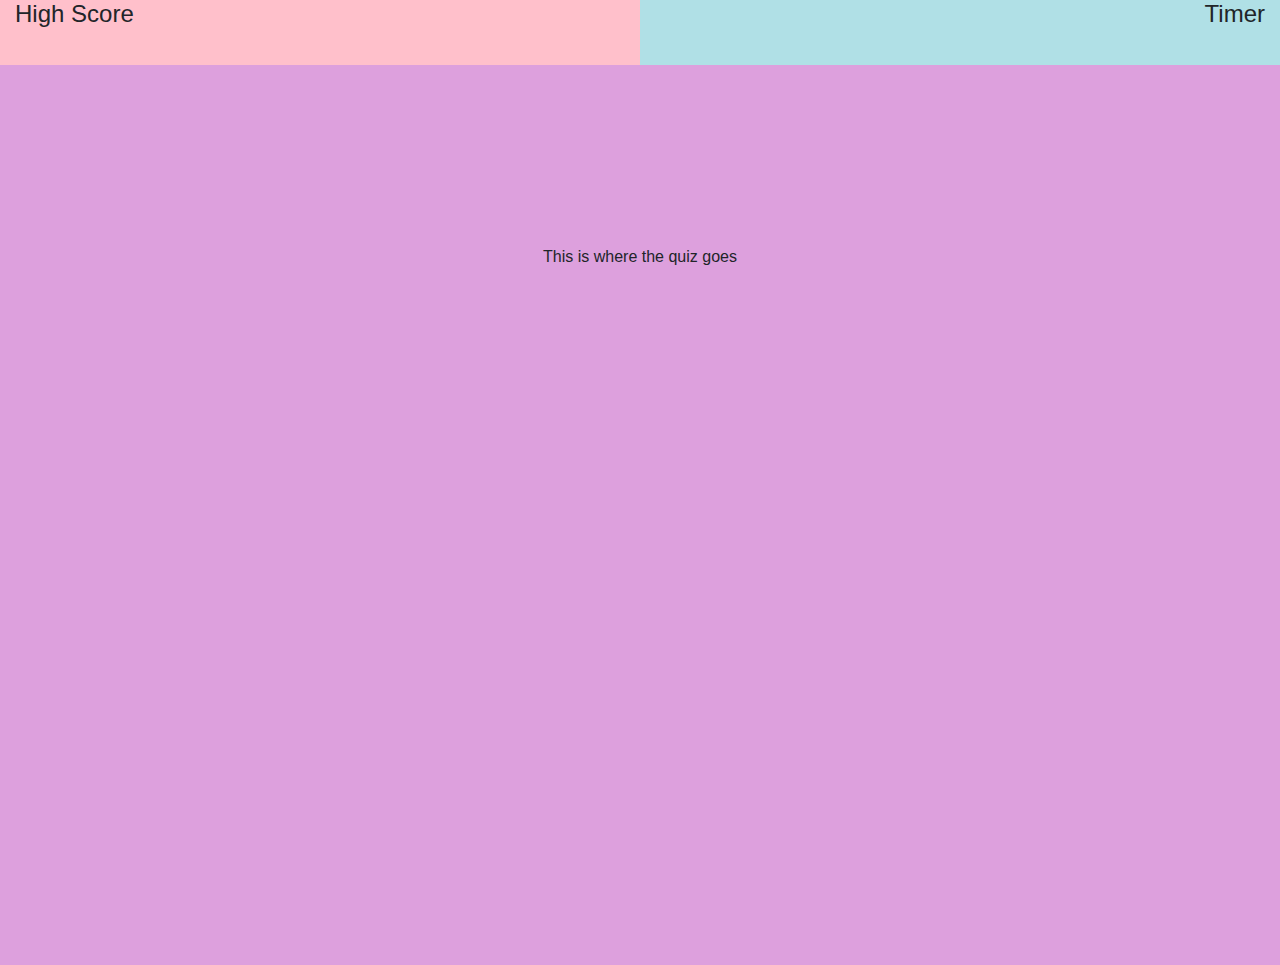
==== index.html @ 603d9079 "shell" ====
<!DOCTYPE html>
<html lang="en">
    
<head>
    <meta charset="UTF-8">
    <!-- <meta name="viewport" content="width=device-width, initial-scale=1.0">
    <meta http-equiv="X-UA-Compatible" content="ie=edge"> -->
    <link rel="stylesheet" href="https://stackpath.bootstrapcdn.com/bootstrap/4.4.1/css/bootstrap.min.css" integrity="sha384-Vkoo8x4CGsO3+Hhxv8T/Q5PaXtkKtu6ug5TOeNV6gBiFeWPGFN9MuhOf23Q9Ifjh" crossorigin="anonymous">
    <link rel="stylesheet" href="style.css">
    <title>Timed Quiz</title>
</head>
<body>
    <div class="row-1">
      <div class="col-6 left">
         <h1>High Score</h1>
      </div>
       <div class="col-6 right">
           <h1>Timer</h1>
       </div>
    </div>
     
    <div class="row-2">
      <div class="col-lg-12 body">This is where the quiz goes</div>

    </div>
   


   
    <script src="https://code.jquery.com/jquery-3.4.1.slim.min.js" integrity="sha384-J6qa4849blE2+poT4WnyKhv5vZF5SrPo0iEjwBvKU7imGFAV0wwj1yYfoRSJoZ+n" crossorigin="anonymous"></script>
    <script src="https://cdn.jsdelivr.net/npm/popper.js@1.16.0/dist/umd/popper.min.js" integrity="sha384-Q6E9RHvbIyZFJoft+2mJbHaEWldlvI9IOYy5n3zV9zzTtmI3UksdQRVvoxMfooAo" crossorigin="anonymous"></script>
    <script src="https://stackpath.bootstrapcdn.com/bootstrap/4.4.1/js/bootstrap.min.js" integrity="sha384-wfSDF2E50Y2D1uUdj0O3uMBJnjuUD4Ih7YwaYd1iqfktj0Uod8GCExl3Og8ifwB6" crossorigin="anonymous"></script>
    <script src="./quiz.js"></script>
</body>
</html>
---- style.css ----
.left {
    background-color: pink;
    float: left;
    height: 7.2vh;
}
.right {
    background-color: powderblue;
    float: right;
    font-size: 40px;
    text-align: right;
    height: 7.2vh;
}
.body {
    background-color: plum;
    float: left;
    text-align: center;
    height: 100vh;
    padding-top: 20vh;
}
h1 {
    font-size: 24px;
}
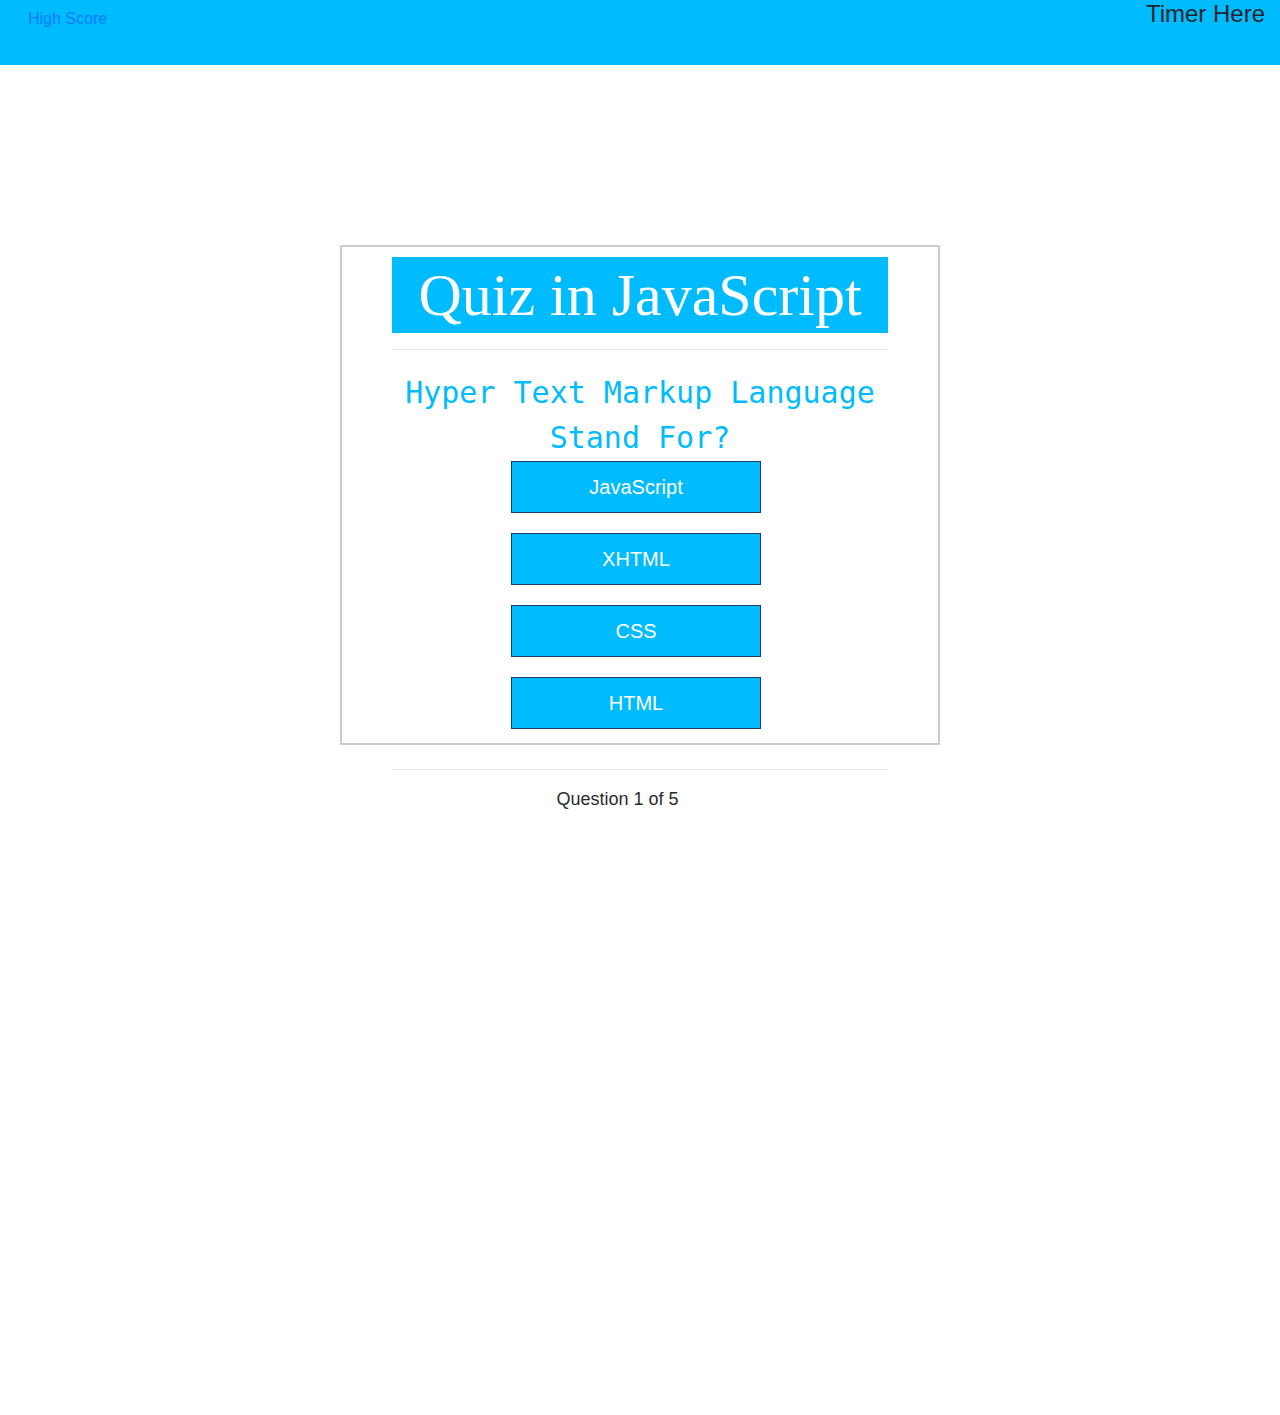
==== commit 69576920: "Homework-4 update" ====
--- a/index.html
+++ b/index.html
@@ -12,16 +12,37 @@
 <body>
     <div class="row-1">
       <div class="col-6 left">
-         <h1>High Score</h1>
+            <button type="button" class="btn btn-link h1">High Score</button>
       </div>
        <div class="col-6 right">
-           <h1>Timer</h1>
+           <h1>Timer Here</h1>
        </div>
     </div>
-     
-    <div class="row-2">
-      <div class="col-lg-12 body">This is where the quiz goes</div>
 
+    <div class="row-2 quiz">
+      <div class="col-lg-12 body">   
+            <div class="grid">
+                    <div id="quiz">
+                        <h1>Quiz in JavaScript</h1>
+                        <hr style="margin-bottom: 20px">
+             
+                        <p id="question"></p>
+             
+                        <div class="buttons">
+                            <button id="btn0"><span id="choice0"></span></button>
+                            <button id="btn1"><span id="choice1"></span></button>
+                            <button id="btn2"><span id="choice2"></span></button>
+                            <button id="btn3"><span id="choice3"></span></button>
+                        </div>
+             
+                        <hr style="margin-top: 30px">
+                        <footer>
+                            <p id="progress">Question x of y</p>
+                        </footer>
+                    </div>
+                </div>
+             
+      </div>
     </div>
    
 
--- a/style.css
+++ b/style.css
@@ -1,22 +1,88 @@
 .left {
-    background-color: pink;
+    background-color: #01BBFF;
     float: left;
     height: 7.2vh;
 }
 .right {
-    background-color: powderblue;
+    background-color: #01BBFF;
     float: right;
     font-size: 40px;
     text-align: right;
     height: 7.2vh;
 }
 .body {
-    background-color: plum;
+    background-color: white;
     float: left;
     text-align: center;
-    height: 100vh;
+    height: 150vh;
     padding-top: 20vh;
 }
 h1 {
     font-size: 24px;
+}
+
+body {
+    background-color: #413D3D;
+}
+ 
+.grid {
+    width: 600px;
+    height: 500px;
+    margin: 0 auto;
+    background-color: #fff;
+    padding: 10px 50px 50px 50px;
+    border: 2px solid #cbcbcb;
+    
+}
+ 
+.grid h1 {
+    font-family: "sans-serif";
+    background-color: #01BBFF;
+    font-size: 60px;
+    text-align: center;
+    color: #ffffff;
+    padding: 2px 0px;
+    
+}
+ 
+#score {
+    color: #01BBFF;
+    text-align: center;
+    font-size: 30px;
+}
+ 
+.grid #question {
+    font-family: "monospace";
+    font-size: 30px;
+    color: #01BBFF;
+}
+ 
+.buttons {
+    margin-top: -25px;
+    margin-left: 32px;
+}
+ 
+#btn0, #btn1, #btn2, #btn3 {
+    background-color: #01BBFF;
+    width: 250px;
+    font-size: 20px;
+    color: #fff;
+    border: 1px solid #1D3C6A;
+    margin: 10px 40px 10px 0px;
+    padding: 10px 10px;
+}
+ 
+#btn0:hover, #btn1:hover, #btn2:hover, #btn3:hover {
+    cursor: pointer;
+    background-color: #01BBFF;
+}
+ 
+#btn0:focus, #btn1:focus, #btn2:focus, #btn3:focus {
+    outline: 0;
+}
+ 
+#progress {
+    color: #2b2b2b;
+    font-size: 18px;
+    margin-left: -5vh;
 }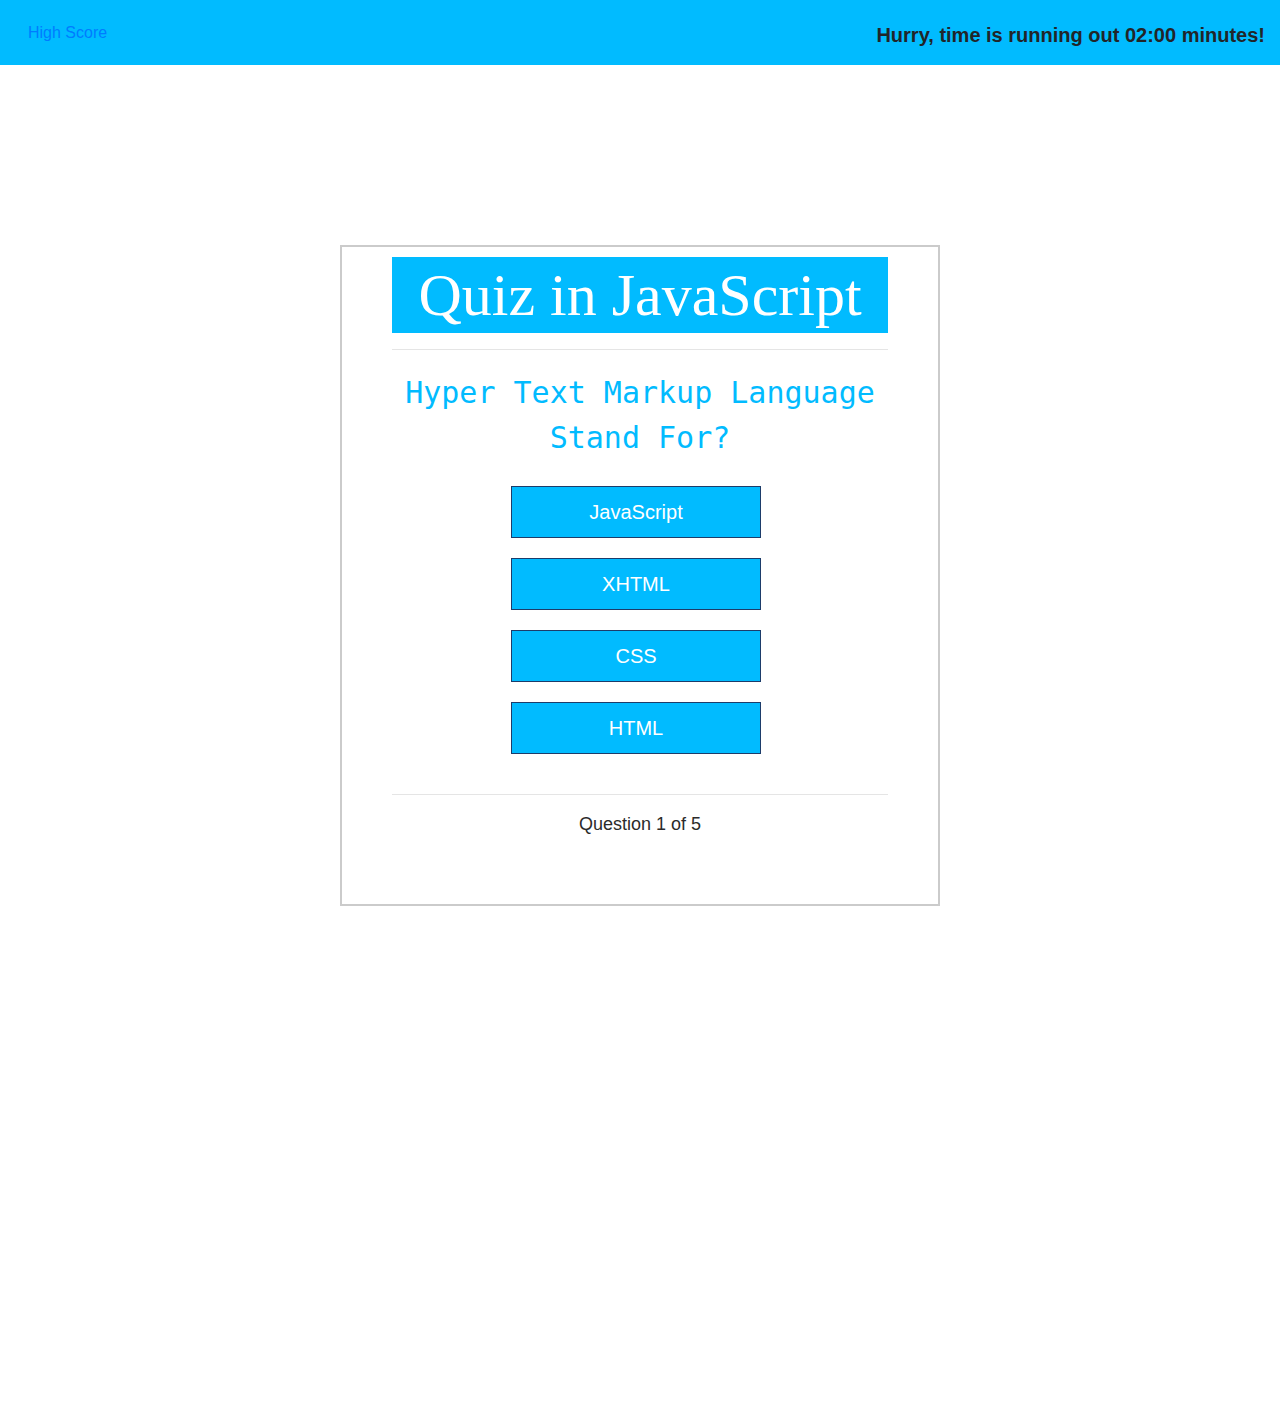
==== commit 6e9d94a7: "push before final push" ====
--- a/index.html
+++ b/index.html
@@ -15,7 +15,7 @@
             <button type="button" class="btn btn-link h1">High Score</button>
       </div>
        <div class="col-6 right">
-           <h1>Timer Here</h1>
+        <div class="timer">Hurry, time is running out  <span id="time">02:00</span> minutes!</div>
        </div>
     </div>
 
@@ -33,7 +33,10 @@
                             <button id="btn1"><span id="choice1"></span></button>
                             <button id="btn2"><span id="choice2"></span></button>
                             <button id="btn3"><span id="choice3"></span></button>
+
+                            
                         </div>
+                        
              
                         <hr style="margin-top: 30px">
                         <footer>
--- a/style.css
+++ b/style.css
@@ -26,8 +26,8 @@
 }
  
 .grid {
-    width: 600px;
-    height: 500px;
+    width: 600px;s
+    height: 50vh;
     margin: 0 auto;
     background-color: #fff;
     padding: 10px 50px 50px 50px;
@@ -58,7 +58,7 @@
 }
  
 .buttons {
-    margin-top: -25px;
+    margin-top: 0px;
     margin-left: 32px;
 }
  
@@ -84,5 +84,18 @@
 #progress {
     color: #2b2b2b;
     font-size: 18px;
-    margin-left: -5vh;
-}+    margin-left: 0vh;
+}
+
+input {
+    margin: 20px;
+}
+.timer{
+    font-size: 20px;
+    padding-top: 20px;
+    font-weight: 600;
+}
+.btn-link {
+    padding-top: 20px;
+}
+
